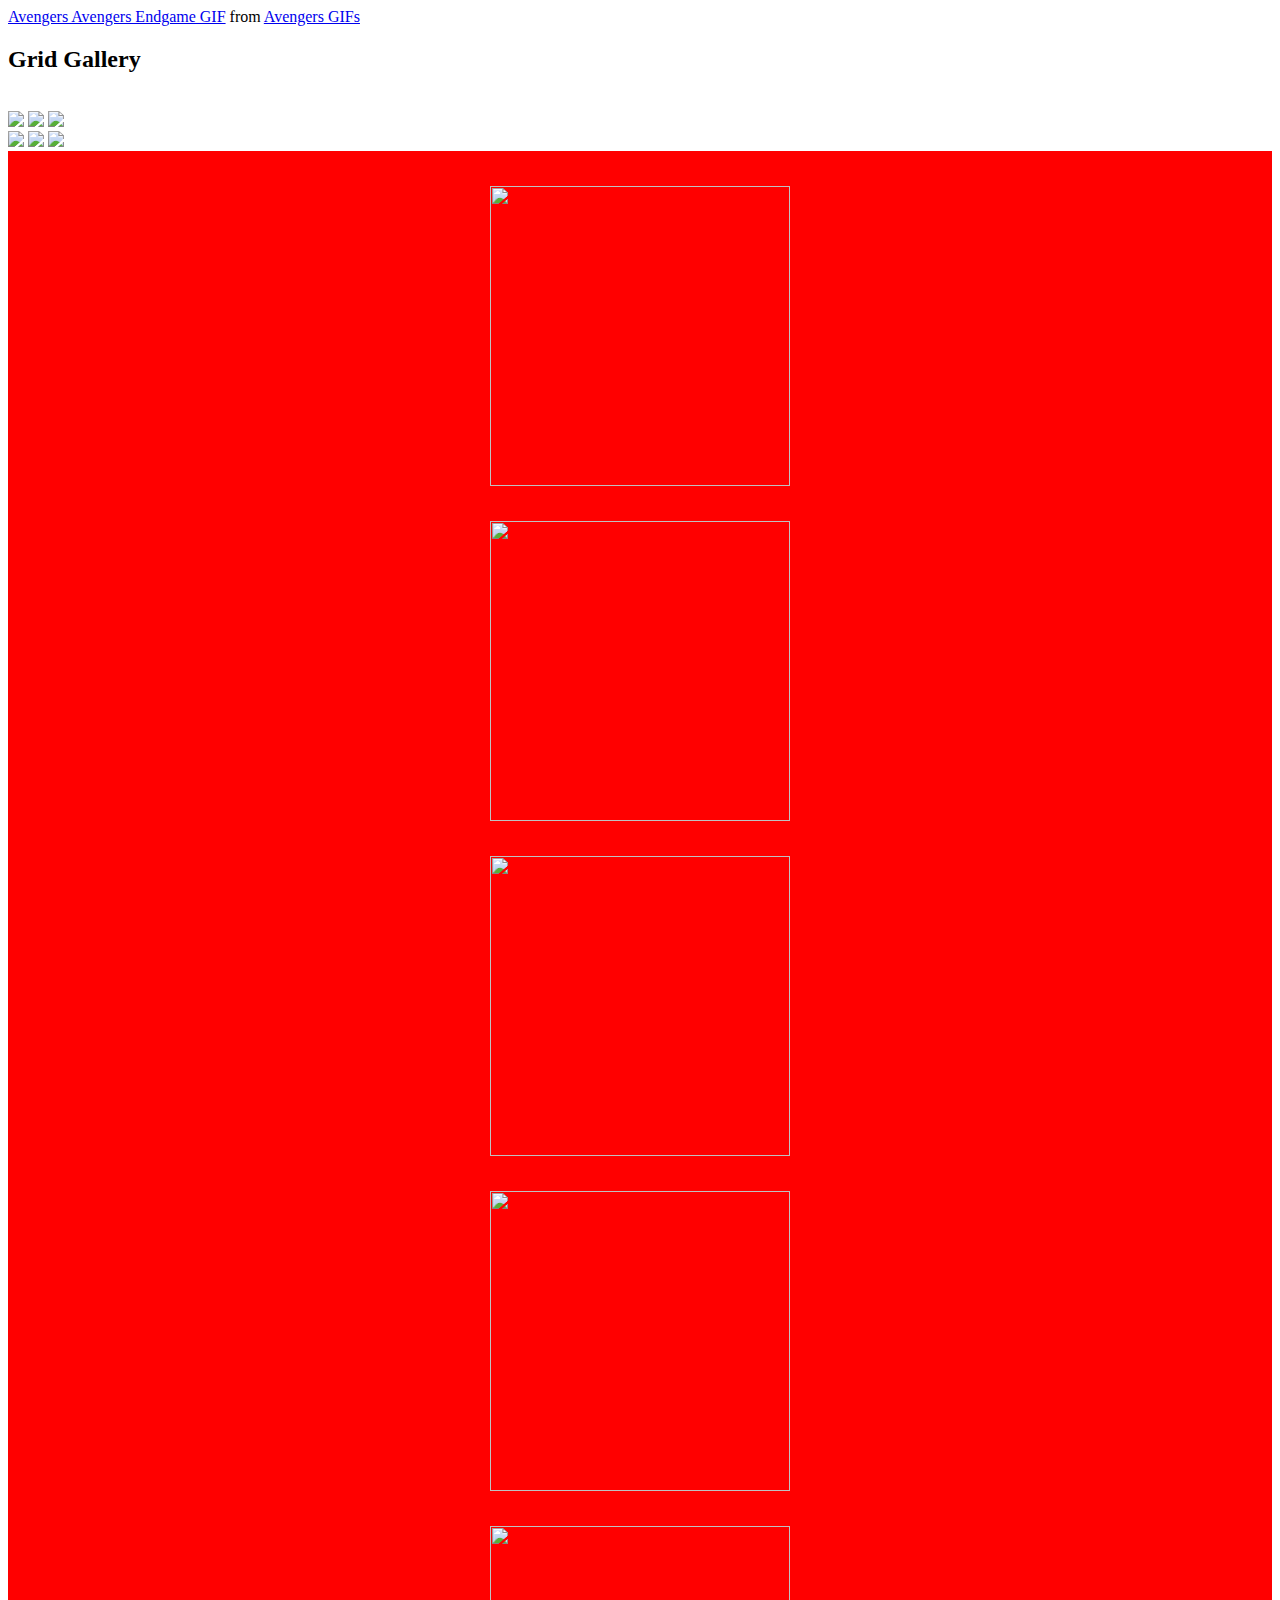
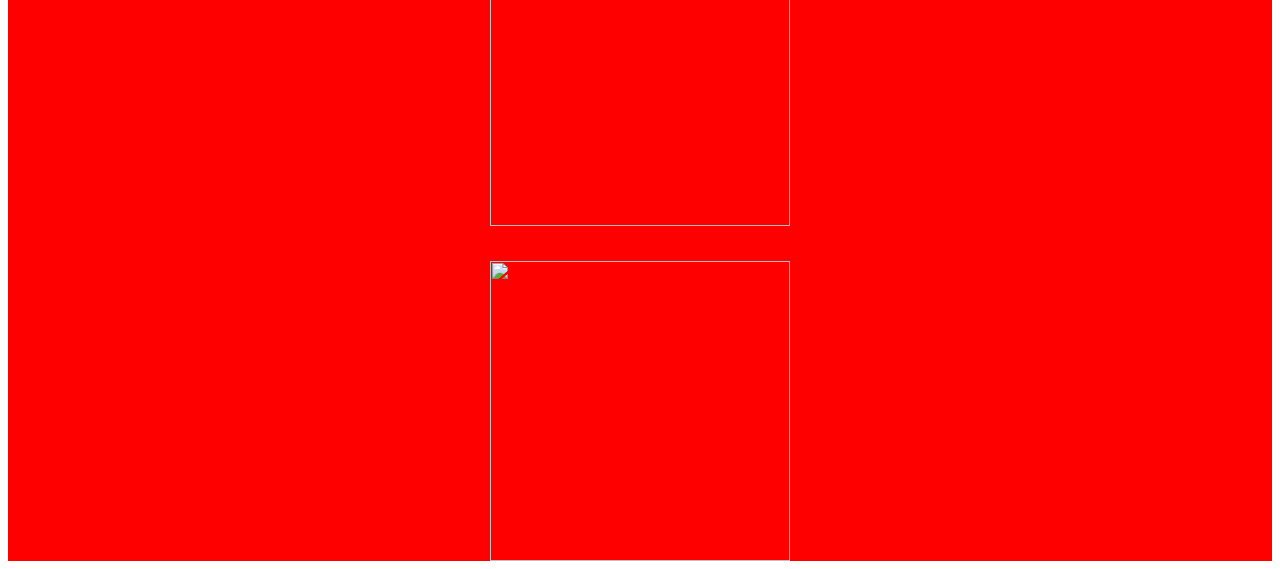
==== index.html @ 989752e1 "Add files via upload" ====
<html>
    <head>
        <title>Avengers</title>
        <link rel="stylesheet"href="style.css" >
    </head>
    <body>
        <section id="home">
            <div class="tenor-gif-embed" data-postid="14699035" data-share-method="host" data-width="100%" data-aspect-ratio="1.7785714285714287"><a href="https://tenor.com/view/avengers-avengers-endgame-logo-gif-14699035">Avengers Avengers Endgame GIF</a> from <a href="https://tenor.com/search/avengers-gifs">Avengers GIFs</a></div><script type="text/javascript" async src="https://tenor.com/embed.js"></script>
        </section>
        <section id="grids">
            <h2>Grid Gallery</h2>
            <br>
            <div>
            <img src="Captin america.html">
            <img src="hank pym.html">
            <img src="hulk.html">
            </div>
            <div>
             <img src="iron man.html">
             <img src="thor.html">
             <img src="wasp.html">
            </div>
        </section>
        <section></section>
        <div id="mycarousel" class="carousel slide">
            <div class="carousel-inner">
              <div class="item active">
                <center>
                    <img src="hulk.html">
                  </a>
                  <div class="carousel-content">
                  </div>
                </center>
              </div>
              <div class="item">
                <center>
                    <img src="iron man.html">
                  <div class="carousel-content">
                  </div>
                </center>
                <center>
                    <img src="wasp.html">
                  <div class="carousel-content">
                    
                  </div>
                </center>
                <center>
                    <img src="Captin america.html">
                  <div class="carousel-content">
                  </div>
                </center>
                <center>
                    <img src="hank pym.html ">
                  <div class="carousel-content">
                  </div>
                </center>
                <center>
                    <img src="thor.html">
                  <div class="carousel-content">
                  </div>
                </center>
              </div>
            </div>
      
            <a href="#mycarousel" data-slide="prev" class="left carousel-control">
              <span class="glyphicon glyphicon-chevron-left"></span>
            </a>
            <a href="#mycarousel" data-slide="next" class="right carousel-control">
              <span class="glyphicon glyphicon-chevron-right"></span>
            </a>
         </div> 
      
      </div>
    </body>
</html>
---- style.css ----
#app {
    width: 100%;
    height: 800px;
    background-color: aliceblue;
}

.container
{
    text-align: center;
}

/*Start your code from here */
#mycarousel { 
    background-color: red; 
}
#mycarousel img { height: 300px; margin-top: 35px; }
.carousel-inner p { margin-bottom: 15px; margin-top: 15px; color : white; font-size: 20px; }
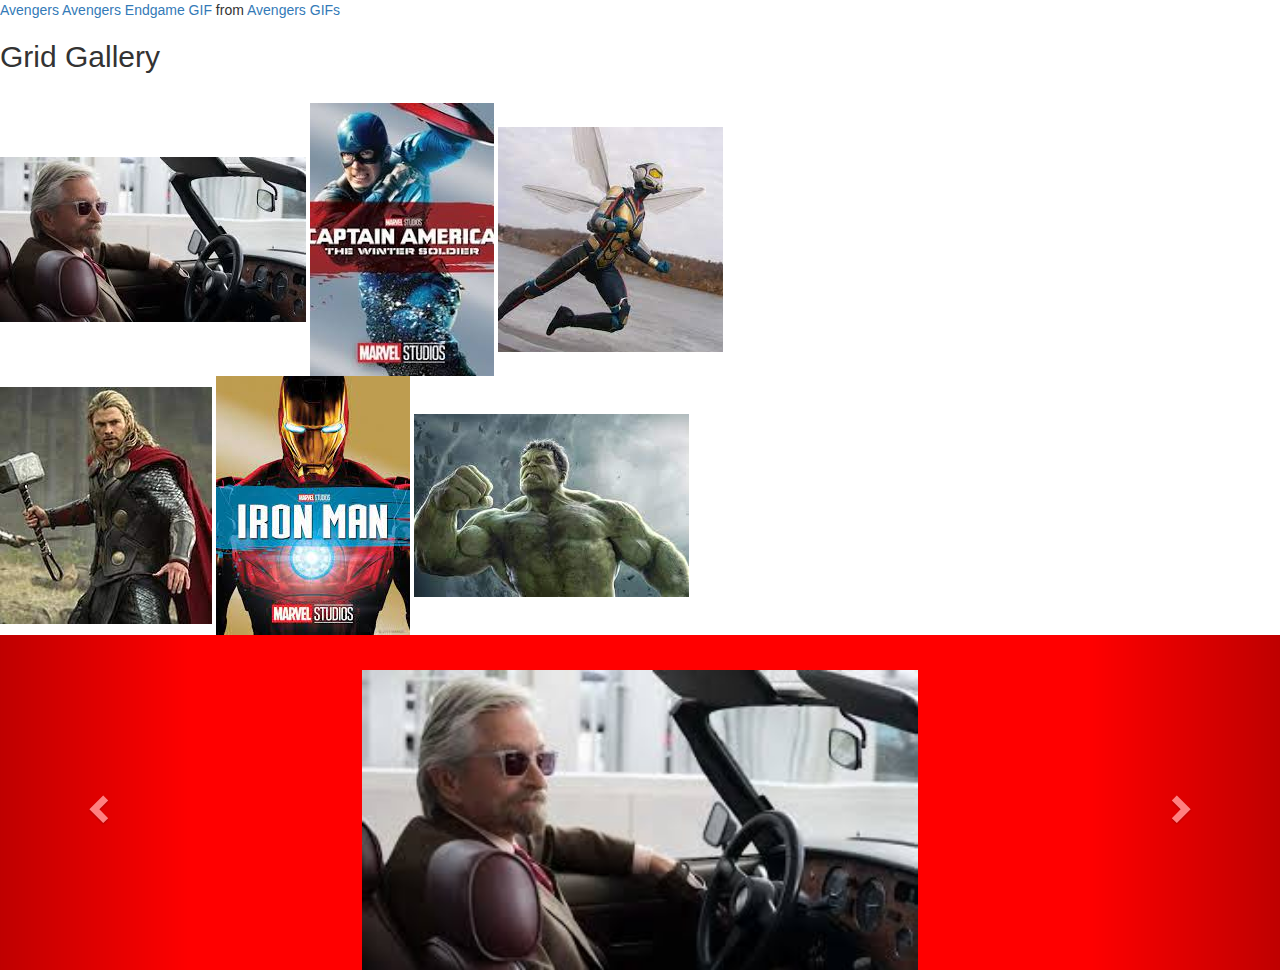
==== commit d0979f9c: "Add files via upload" ====
--- a/index.html
+++ b/index.html
@@ -2,6 +2,9 @@
     <head>
         <title>Avengers</title>
         <link rel="stylesheet"href="style.css" >
+        <link rel="stylesheet" href="https://maxcdn.bootstrapcdn.com/bootstrap/3.4.0/css/bootstrap.min.css">
+  <script src="https://ajax.googleapis.com/ajax/libs/jquery/3.4.1/jquery.min.js"></script>
+  <script src="https://maxcdn.bootstrapcdn.com/bootstrap/3.4.0/js/bootstrap.min.js"></script>
     </head>
     <body>
         <section id="home">
@@ -11,14 +14,14 @@
             <h2>Grid Gallery</h2>
             <br>
             <div>
-            <img src="Captin america.html">
-            <img src="hank pym.html">
-            <img src="hulk.html">
+            <img src="images (1).jfif">
+            <img src="images.jfif">
+            <img src="download (3).jfif">
             </div>
             <div>
-             <img src="iron man.html">
-             <img src="thor.html">
-             <img src="wasp.html">
+             <img src="download (2).jfif">
+             <img src="download (1).jfif">
+             <img src="download.jfif">
             </div>
         </section>
         <section></section>
@@ -26,36 +29,42 @@
             <div class="carousel-inner">
               <div class="item active">
                 <center>
-                    <img src="hulk.html">
-                  </a>
+                    <img src="images (1).jfif">
                   <div class="carousel-content">
                   </div>
                 </center>
               </div>
               <div class="item">
                 <center>
-                    <img src="iron man.html">
+                    <img src="download.jfif">
                   <div class="carousel-content">
                   </div>
                 </center>
+              </div>
+              <div class="item">
                 <center>
-                    <img src="wasp.html">
-                  <div class="carousel-content">
-                    
-                  </div>
-                </center>
-                <center>
-                    <img src="Captin america.html">
+                    <img src="download (1).jfif">
                   <div class="carousel-content">
                   </div>
                 </center>
+              </div>
+              <div class="item">
                 <center>
-                    <img src="hank pym.html ">
+                    <img src="download (2).jfif">
                   <div class="carousel-content">
                   </div>
                 </center>
+              </div>
+              <div class="item">
                 <center>
-                    <img src="thor.html">
+                    <img src="download (3).jfif">
+                  <div class="carousel-content">
+                  </div>
+                </center>
+              </div>
+              <div class="item">
+                <center>
+                    <img src="images.jfif">
                   <div class="carousel-content">
                   </div>
                 </center>
@@ -69,7 +78,5 @@
               <span class="glyphicon glyphicon-chevron-right"></span>
             </a>
          </div> 
-      
-      </div>
     </body>
 </html>